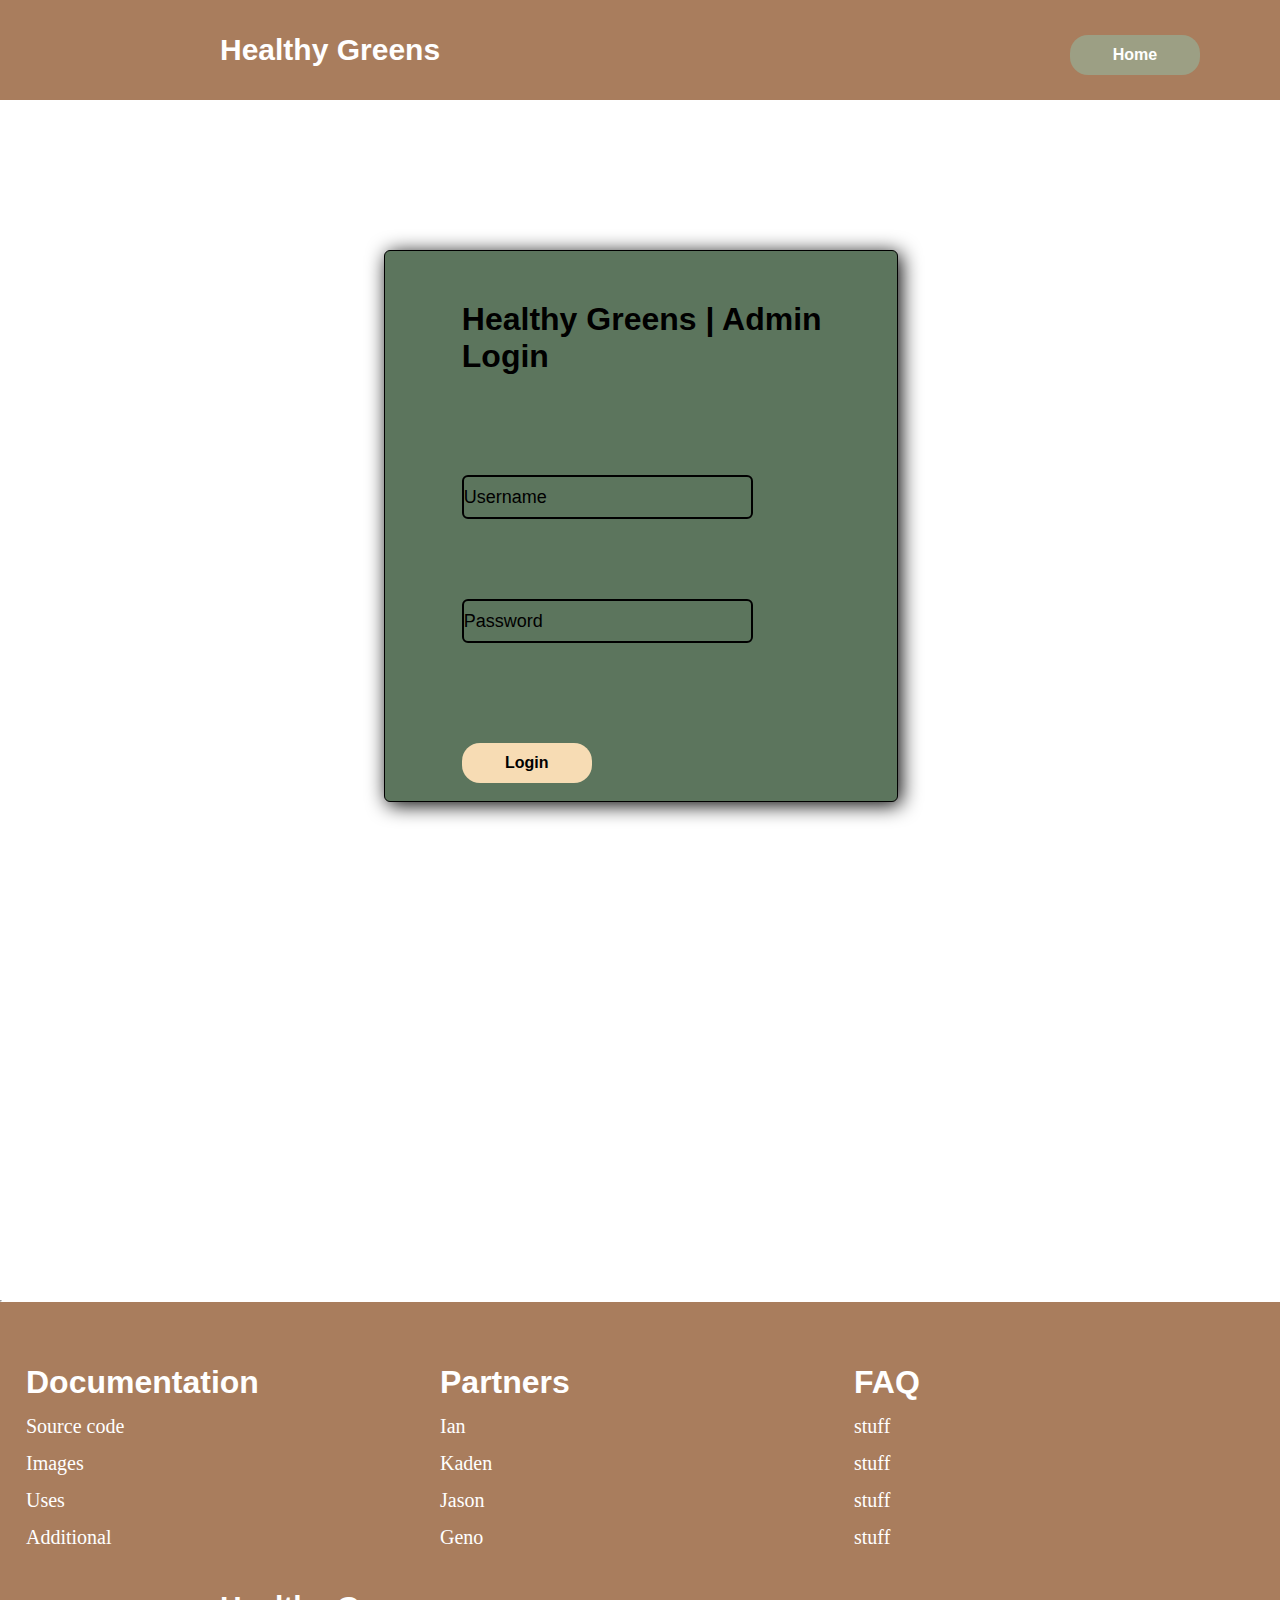
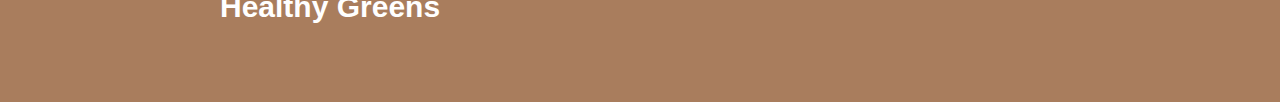
==== Veggies-updated/admin.html @ 4b1de303 "Add files via upload" ====
<!DOCTYPE html>
<html>


    <head>


                <!--This is for the header and the picture on the tab up top-->
                <link rel="shortcut icon" href="header.jpg" type="image/x-icon">
        <title>


            Login


        </title>
        <link href="admin.css" rel = "stylesheet" type = "text/css">


    </head>


    <body>

                        <!--This section is for login, sign up, and the logo up top-->
                        <nav>
                            <ul class="ul_li ">
                
                                <li class="ul_li_left" style="margin-left: 200px;"><a href="#">Healthy Greens</a></li>
                                <li class="ul_li_right"><a href="index.html"><button class="login_button login_position">Home</button></a></li>
                                
                                
                            </ul>
                        </nav>



                            <!--This section is going to be the signup form-->

                            <form class="box" action="admin.php" method="post" >
                                <h1 class="h1_signup">Healthy Greens | Admin Login</h1>
                                
                                <input type="text" name = "Username" placeholder="Username">
                                
                                <input type="password" name="Password" placeholder="Password">
                                
                                <input type="submit" value="Login" id="boxbutton">
            
            
                            </form>
                            
                            <hr class="made">
            
                   <footer>
            
            
                    <!--This is the table section of the footer-->
            
            
                       <br><br><br>
                       <table border="0">
                        <tr><th>Documentation</th><th>Partners</th><th><a href="faq.html">FAQ</a></th></tr>
                        <tr><td>Source code</td><td>Ian</td><td>stuff</td></tr>
                        <tr><td>Images</td><td>Kaden</td><td>stuff</td></tr>
                        <tr><td>Uses</td><td>Jason</td><td>stuff</td></tr>
                        <tr><td>Additional</td><td>Geno</td><td>stuff</td></tr>
                       </table>
                       
            
                       <!--This is the sign up so far-->
            
            
                       <nav class="footer_nav">
                           <ul>
                            <li class="ul_li_left" style="margin-left: 200px;"><a href="#">Healthy Greens</a></li>
                            
                           </ul>
                       </nav>
                   </footer>


    </body>


</html>
---- Veggies-updated/admin.css ----
* {

    margin: 0;
    padding: 0;
    text-decoration: none;
}
body {

    background-color: white;

}
a {
    color: white;
}

.login_button {

    background-color: rgb(156,159,132);
    border: none;
    text-align: center;
    width: 130px;
    height: 40px;
    font-size: medium;
    transition-duration: 0.4s;
    border-radius: 18px;
    outline: none;
    font-weight: bold;
    cursor: pointer;
    color: white;
    
    
}
.login_button:hover {

    background-color: rgb(92,117,94);
    color: white;

}
nav {
    
    width: 100%;
    height: 100px;
    background-color: rgb(169,125,93);

}
.table_links {

    color: black;
    text-decoration: none;
    background-color: none;
    
    
    }
    
    .table_home {
    
    text-align: left;
    margin-left: 15%;
    margin-right: 20%;
    width: 60%;
    margin-top: 200px;
    border-spacing: 30px;
    
    
    }
    
    .td_home {
    
    width: 50%;
    font-size: 24px;
    color:black;
    font-family: Arial, Helvetica, sans-serif;
    
    }
    
    .th_home {
    
    font-size: 40px;
    color: black;
    font-family: Arial, Helvetica, sans-serif;
    font-weight: bold;
    
    
    }
    
    .table_home_right {
    
    
    text-align: right;
    margin-right: 15%;
    width: 60%;
    margin-top: 200px;
    border-spacing: 30px;
    
    
    }
    .td_home_right {
    
    text-align: right;
    width: 50%;
    font-size: 24px;
    color:black;
    font-family: Arial, Helvetica, sans-serif;
    
    
    
    }
    
    .th_home_right {

    text-align: right;
    font-size: 40px;
    color: black;
    font-family: Arial, Helvetica, sans-serif;
    font-weight: bold;
    
    }

    .box {

        border: 1px solid black;
        border-radius: 6px;
        width: 40%;
        height: 550px;
        padding: 0;
        margin: 0;
        margin-top: 150px;
        margin-bottom: 0px;
        margin-left: 30%;
        position: absolute;
        background: rgb(92,117,93);
        box-shadow: 3px 3px 20px;
    }
    
    .h1_signup {
    
        font-family: Arial, Helvetica, sans-serif;
        margin-top: 50px;
        margin-bottom: 100px;
        margin-left: 15%;
    
    }
    
    .box input[type = "number"] {
    
    background: none;
    display: inline-block;
    width: 20%;
    height: 40px;
    font-size: 18px;
    margin-left: 15%;
    margin-top: 50px;
    border: 2px solid black;
    border-radius: 6px;
    outline: none;
    
    
    
    }
    
    ::placeholder {
    
        color: black;
    
    
    }
    
    .box input[type="text"] {
    background: none;
    display: block;
    width: 56%;
    margin-left: 15%;
    height: 40px;
    font-size: 18px;
    margin-top: 50px;
    border: 2px solid black;
    border-radius: 6px;
    outline: none;
    
    
    }
    
    
    input::-webkit-inner-spin-button,
    input::-webkit-outer-spin-button {
    
        -webkit-appearance: none;
        margin: 0;
    }
    
    
    #boxbutton {
    
    
        margin-top: 100px;
        margin-left: 15%;
        background-color: rgb(247,220,180);
        border: none;
        text-align: center;
        width: 130px;
        height: 40px;
        font-size: medium;
        transition-duration: 0.4s;
        border-radius: 18px;
        outline: none;
        font-weight: bold;
        cursor: pointer;
        color: black;
        
    }
    
    #boxbutton:hover {
    
        background-color: rgb(169,125,93);
        color: black;    
    
    
    }
    
    .body_two {
    
        background-color: coral;
    
    
    }
    
    .made {

        margin-top: 1200px;
        width: 0;
    
    
    }
    .box input[type="email"],.box input[type="password"] {
        background: none;
        display: block;
        width: 56%;
        margin-left: 15%;
        height: 40px;
        font-size: 18px;
        margin-top: 80px;
        border: 2px solid black;
        border-radius: 6px;
        outline: none;
        
        }
        .p_login {

            margin-top: 50px;
            margin-left: 15%;
        
        }

    footer {

        width: 100%;
        height: 400px;
        background-color: rgb(169,125,93);
        position: relative;
        bottom: 0;
    
    }
    .footer_nav {

        background-color: rgb(169,125,93);
        position: relative;
        bottom: 0;
    
    }
    ul li {

        list-style: none;
        display: inline-block;
        line-height: 100px;
        font-weight: bold;  
    
    }
    .ul_li_left {
    
        float: left;
    
    }
    .ul_li_right {
    
        
        float: right;
        margin-right: 60px;
    
    }
    ul li a {
    
        font-size: 30px;
        font-family: Arial;
        color: white;
        padding: 0 20px;
    
    }
    
    table {
    
        margin-left: auto;
        margin-right: auto;
        
    
    } 
    th {
    
        font-family: Arial, Helvetica, sans-serif;
        color: white;
        padding: 6px;
        text-align: left;
        width: 400px;
        height: 30px;
        font-size: 32px;
    
    }
    td {
    
        color: white;
        padding: 6px;
        text-align: left;
        width: 400px;
        height: 10px;
        font-size: 20px;
    
    }
    
    .blog_lines {
    
    border: 1px solid black;
    width: 99.9%;
    width: 40%;
    margin-right: 30%;
    margin-left: 30%;
    margin-top: 200px;
    
    }
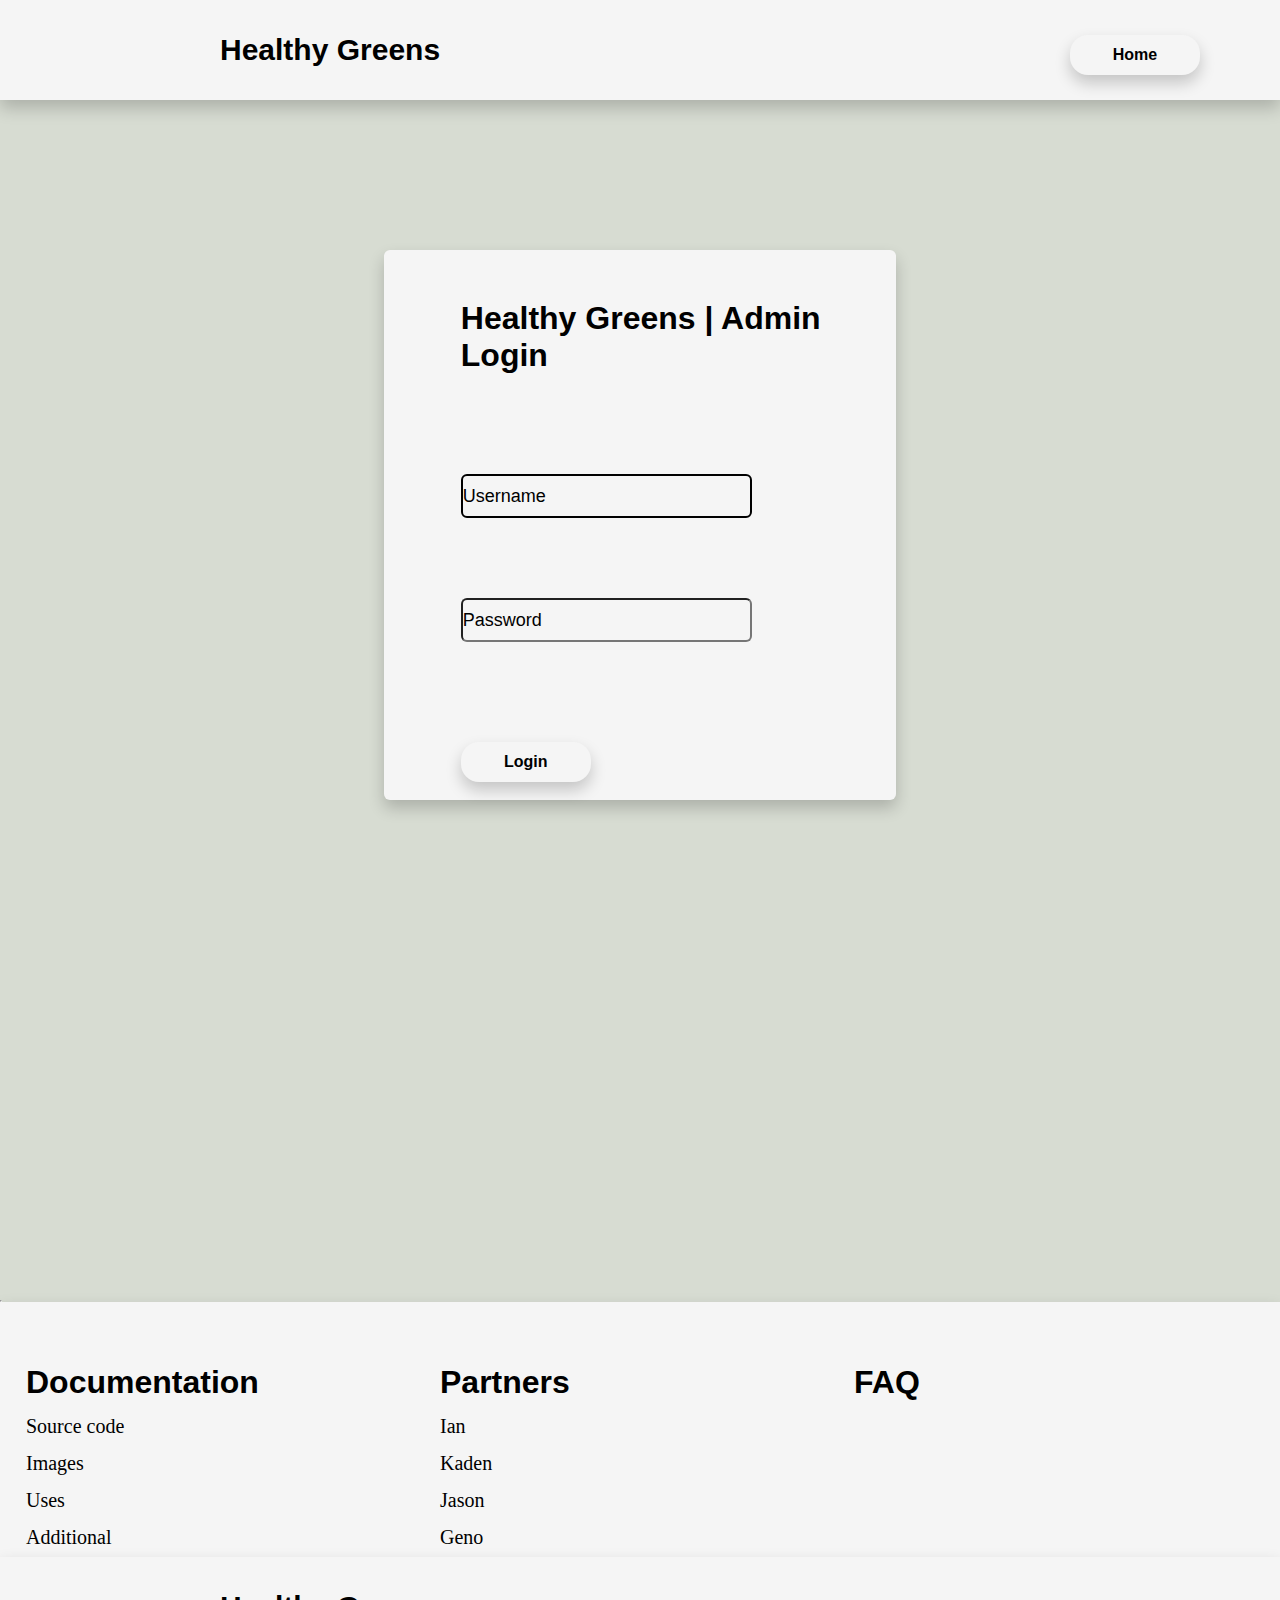
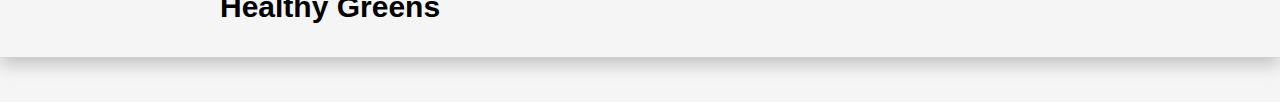
==== commit 9b9f7273: "Add files via upload" ====
--- a/Veggies-updated/admin.html
+++ b/Veggies-updated/admin.html
@@ -60,10 +60,10 @@
                        <br><br><br>
                        <table border="0">
                         <tr><th>Documentation</th><th>Partners</th><th><a href="faq.html">FAQ</a></th></tr>
-                        <tr><td>Source code</td><td>Ian</td><td>stuff</td></tr>
-                        <tr><td>Images</td><td>Kaden</td><td>stuff</td></tr>
-                        <tr><td>Uses</td><td>Jason</td><td>stuff</td></tr>
-                        <tr><td>Additional</td><td>Geno</td><td>stuff</td></tr>
+                        <tr><td>Source code</td><td>Ian</td><td></td></tr>
+                        <tr><td>Images</td><td>Kaden</td><td></td></tr>
+                        <tr><td>Uses</td><td>Jason</td><td></td></tr>
+                        <tr><td>Additional</td><td>Geno</td><td></td></tr>
                        </table>
                        
             
--- a/Veggies-updated/admin.css
+++ b/Veggies-updated/admin.css
@@ -6,16 +6,16 @@
 }
 body {
 
-    background-color: white;
+    background-color: rgb(215, 220, 210);
 
 }
 a {
-    color: white;
+    color: black;
 }
 
 .login_button {
 
-    background-color: rgb(156,159,132);
+    background-color: rgb(245, 245, 245);
     border: none;
     text-align: center;
     width: 130px;
@@ -26,21 +26,24 @@
     outline: none;
     font-weight: bold;
     cursor: pointer;
+    color: black;
+    box-shadow: 0px 8px 16px 0px rgba(0,0,0,0.2);
+    
+    
+}
+.login_button:hover {
+
+    background-color: rgb(215, 220, 210);
     color: white;
-    
-    
-}
-.login_button:hover {
-
-    background-color: rgb(92,117,94);
-    color: white;
+    box-shadow: 0px 8px 16px 0px rgba(0,0,0,0.2);
 
 }
 nav {
     
     width: 100%;
     height: 100px;
-    background-color: rgb(169,125,93);
+    background-color: rgb(245, 245, 245);
+    box-shadow: 0px 8px 16px 0px rgba(0,0,0,0.2);
 
 }
 .table_links {
@@ -118,7 +121,6 @@
 
     .box {
 
-        border: 1px solid black;
         border-radius: 6px;
         width: 40%;
         height: 550px;
@@ -128,8 +130,8 @@
         margin-bottom: 0px;
         margin-left: 30%;
         position: absolute;
-        background: rgb(92,117,93);
-        box-shadow: 3px 3px 20px;
+        background: rgb(245, 245, 245);
+        box-shadow: 0px 8px 16px 0px rgba(0,0,0,0.2);
     }
     
     .h1_signup {
@@ -194,7 +196,7 @@
     
         margin-top: 100px;
         margin-left: 15%;
-        background-color: rgb(247,220,180);
+        background-color: rgb(245, 245, 245);
         border: none;
         text-align: center;
         width: 130px;
@@ -206,12 +208,13 @@
         font-weight: bold;
         cursor: pointer;
         color: black;
+        box-shadow: 0px 8px 16px 0px rgba(0,0,0,0.2);
         
     }
     
     #boxbutton:hover {
     
-        background-color: rgb(169,125,93);
+        background-color: rgb(215, 220, 210);
         color: black;    
     
     
@@ -219,7 +222,7 @@
     
     .body_two {
     
-        background-color: coral;
+        background-color: rgb(245, 245, 245);
     
     
     }
@@ -239,7 +242,6 @@
         height: 40px;
         font-size: 18px;
         margin-top: 80px;
-        border: 2px solid black;
         border-radius: 6px;
         outline: none;
         
@@ -255,14 +257,15 @@
 
         width: 100%;
         height: 400px;
-        background-color: rgb(169,125,93);
+        background-color: rgb(245, 245, 245);
         position: relative;
         bottom: 0;
+        box-shadow: 0px 8px 16px 0px rgba(0,0,0,0.2);
     
     }
     .footer_nav {
 
-        background-color: rgb(169,125,93);
+        background-color: rgb(245, 245, 245);
         position: relative;
         bottom: 0;
     
@@ -291,7 +294,7 @@
     
         font-size: 30px;
         font-family: Arial;
-        color: white;
+        color: black;
         padding: 0 20px;
     
     }
@@ -306,7 +309,7 @@
     th {
     
         font-family: Arial, Helvetica, sans-serif;
-        color: white;
+        color: black;
         padding: 6px;
         text-align: left;
         width: 400px;
@@ -316,7 +319,7 @@
     }
     td {
     
-        color: white;
+        color: black;
         padding: 6px;
         text-align: left;
         width: 400px;
